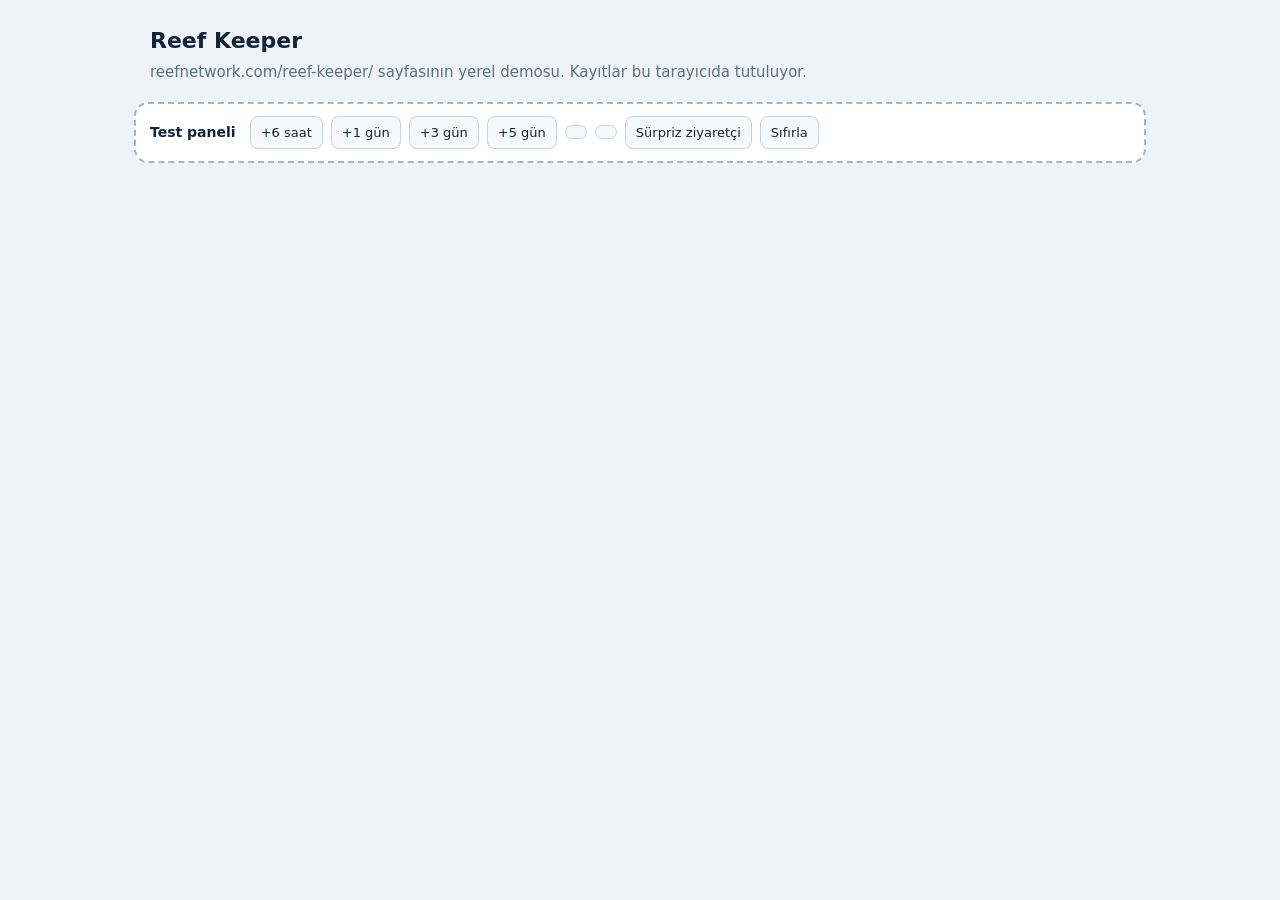
==== demo/index.html @ 7ac6636e "Merge c8006183b7536c0434e7d834211e98810f55df83 into 0dc2009b9669fcc883ba93fc8e5553828af0c3f2" ====
<!doctype html>
<html lang="tr">
<head>
<meta charset="utf-8">
<meta name="viewport" content="width=device-width, initial-scale=1">
<title>Reef Keeper — demo</title>
<link rel="stylesheet" href="../assets/game.css">
<link rel="stylesheet" href="surprises.css">
<style>
	body { margin: 0; padding: 24px 16px 60px; background: #eef3f7; font: 15px/1.5 system-ui, -apple-system, sans-serif; color: #0f2438; }
	.page { max-width: 980px; margin: 0 auto; }
	.page h1 { font-size: 22px; margin: 0 0 4px; }
	.page > p { margin: 0 0 16px; color: #5b6f82; }
	.debug { max-width: 980px; margin: 18px auto 0; padding: 12px 14px; border: 2px dashed #9fb6c8; border-radius: 14px; background: #fff; display: flex; flex-wrap: wrap; gap: 8px; align-items: center; font-size: 14px; }
	.debug b { margin-right: 6px; }
	.debug button, .debug a { font: inherit; font-size: 13px; padding: 6px 10px; border-radius: 8px; border: 1px solid #c5d3de; background: #f6f9fb; cursor: pointer; color: inherit; text-decoration: none; }
	.debug .clock { margin-left: auto; color: #5b6f82; font-variant-numeric: tabular-nums; }
</style>
</head>
<body>
<div class="page">
	<h1>Reef Keeper</h1>
	<p>reefnetwork.com/reef-keeper/ sayfasının yerel demosu. Kayıtlar bu tarayıcıda tutuluyor.</p>
	<div id="game"></div>
</div>

<div class="debug" id="debug">
	<b>Test paneli</b>
	<button data-h="6">+6 saat</button>
	<button data-h="24">+1 gün</button>
	<button data-h="72">+3 gün</button>
	<button data-h="120">+5 gün</button>
	<button id="member"></button>
	<a id="lang" href="#"></a>
	<button id="visit">Sürpriz ziyaretçi</button>
	<button id="reset">Sıfırla</button>
	<span class="clock" id="clock"></span>
</div>

<script src="../assets/engine.js"></script>
<script src="../assets/i18n.js"></script>
<script src="../assets/sprites.js"></script>
<script src="../assets/stores.js"></script>
<script src="../assets/game.js"></script>
<script src="species.js"></script>
<script src="demo.js"></script>
<script>
	(function () {
		var D = ReefDemo;
		var lang = D.lang();
		window.rkGame = ReefKeeper.mount(document.getElementById('game'), {
			store: D.store(),
			species: RK_DEMO_SPECIES,
			lang: lang,
			member: D.member(),
			urls: { join: '#join', signIn: '#sign-in' },
			linkFor: function (sp) { return 'product.html?sid=' + sp.sid + '&lang=' + lang; }
		});

		var reload = function () { location.reload(); };
		document.querySelectorAll('[data-h]').forEach(function (b) {
			b.addEventListener('click', function () { D.travel(Number(b.dataset.h)); reload(); });
		});
		var m = document.getElementById('member');
		m.textContent = D.member() ? 'Üye: açık' : 'Üye: kapalı (misafir)';
		m.addEventListener('click', function () { D.setMember(!D.member()); reload(); });
		var l = document.getElementById('lang');
		l.textContent = lang === 'tr' ? 'English' : 'Türkçe';
		l.href = '?lang=' + (lang === 'tr' ? 'en' : 'tr');
		document.getElementById('visit').addEventListener('click', function () { ReefSurprises.visit(); });
		document.getElementById('reset').addEventListener('click', function () { D.reset(); reload(); });
		var clock = document.getElementById('clock');
		var tick = function () { clock.textContent = 'Oyun saati: ' + new Date(D.clock()).toLocaleString(); };
		tick();
		setInterval(tick, 1000);
	})();
</script>
<script src="surprises.js"></script>
</body>
</html>
---- demo/surprises.css ----
/* Reef Keeper — demo surprises (see surprises.js). */
.rks-badge-btn { display: inline-flex; align-items: center; gap: 4px; border: 1px solid var(--rk-line); background: var(--rk-card); border-radius: 99px; padding: 3px 10px 3px 6px; font: inherit; font-size: 13px; color: var(--rk-muted); cursor: pointer; font-variant-numeric: tabular-nums; }
.rks-badge-btn b { color: var(--rk-ink); font-size: 14px; }
.rks-badge-btn:hover { border-color: var(--rk-coin); }
.rks-pop { animation: rks-pop .7s cubic-bezier(.2, 1.6, .4, 1); }
@keyframes rks-pop { 0% { transform: scale(1); } 40% { transform: scale(1.35) rotate(-6deg); } 100% { transform: scale(1); } }

.rks-mute { position: absolute; left: 10px; bottom: 10px; width: 34px; height: 34px; display: grid; place-items: center; border: 0; border-radius: 50%; background: rgba(10, 30, 50, .45); color: #fff; cursor: pointer; padding: 0; opacity: .75; transition: opacity .2s, background .2s; }
.rks-mute:hover, .rks-mute:focus-visible { opacity: 1; background: rgba(10, 30, 50, .7); }
.rks-mute svg { width: 18px; height: 18px; }

.rks-badge-toast { display: flex; align-items: center; gap: 8px; background: linear-gradient(135deg, #3b2a6e, #0a6fb3); padding: 6px 14px 6px 8px; box-shadow: 0 4px 14px rgba(0, 0, 0, .25); animation: rks-slide .5s cubic-bezier(.2, 1.4, .4, 1); }
.rks-badge-toast span { display: flex; flex-direction: column; line-height: 1.2; }
.rks-badge-toast small { font-size: 11px; font-weight: 600; opacity: .8; text-transform: uppercase; letter-spacing: .04em; }
@keyframes rks-slide { from { transform: translateX(-30px) scale(.8); opacity: 0; } }

.rks-badge-grid { list-style: none; margin: 12px 0 0; padding: 0; display: grid; grid-template-columns: repeat(auto-fill, minmax(140px, 1fr)); gap: 10px; }
.rks-badge-grid li { display: flex; flex-direction: column; align-items: center; text-align: center; gap: 4px; padding: 12px 8px; border: 1px solid var(--rk-line); border-radius: 12px; background: var(--rk-card); }
.rks-badge-grid li b { font-size: 14px; }
.rks-badge-grid li .rk-muted { font-size: 12px; line-height: 1.35; }
.rks-badge-grid .rks-got { border-color: #f4d27a; background: linear-gradient(180deg, #fffaf0, #fff); }
.rks-badge-grid .rks-locked .rks-medal { opacity: .7; filter: grayscale(1); }
@media (max-width: 480px) {
	.rks-badge-grid { grid-template-columns: repeat(2, 1fr); }
	.rks-badge-btn { padding: 2px 8px 2px 4px; }
}
@media (prefers-reduced-motion: reduce) {
	.rks-pop, .rks-badge-toast { animation: none; }
}
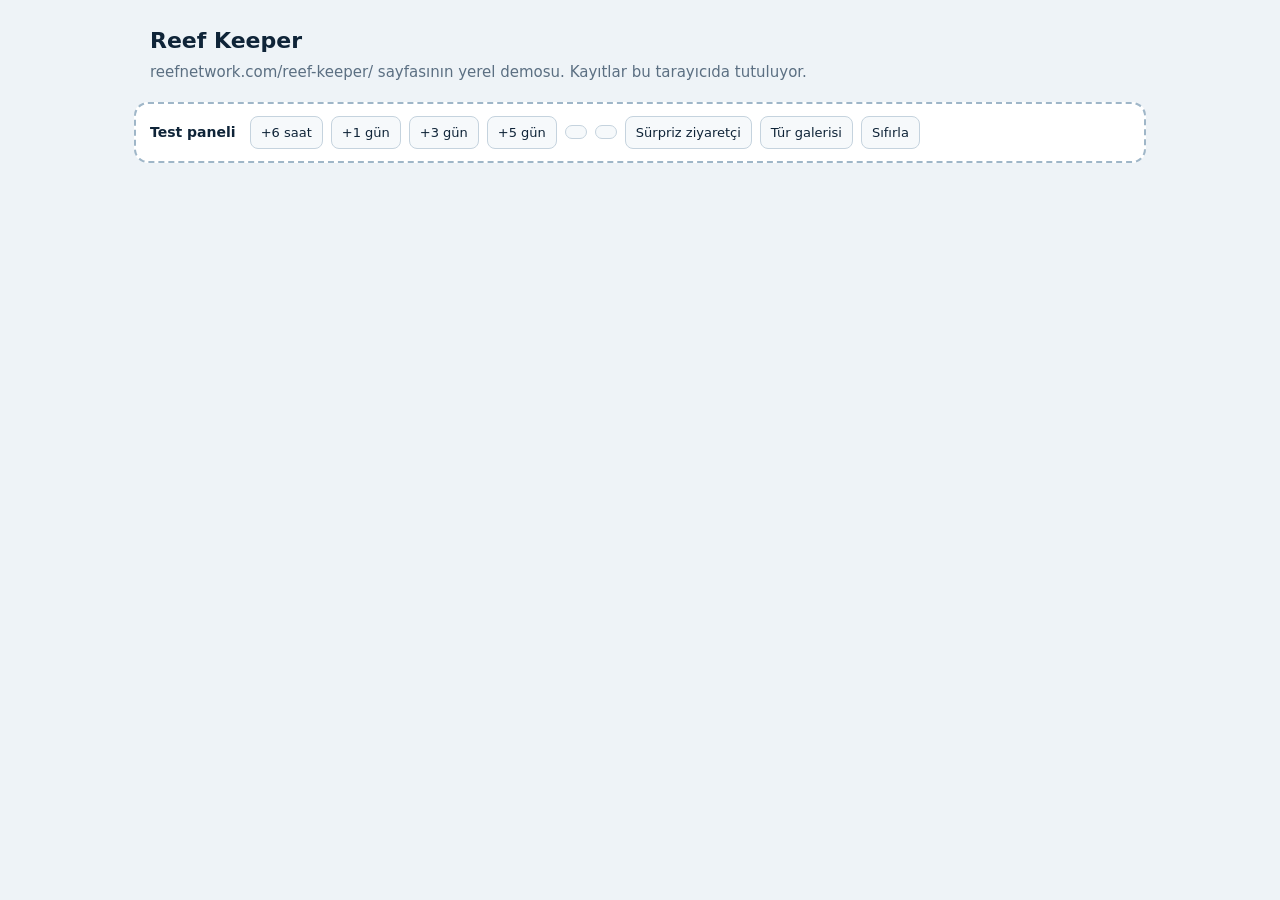
==== commit 7a4737d1: "Draw each species from its encyclopedia photo (v1.1.0) - 14 body profiles and per-species looks in a" ====
--- a/demo/index.html
+++ b/demo/index.html
@@ -33,12 +33,14 @@
 	<button id="member"></button>
 	<a id="lang" href="#"></a>
 	<button id="visit">Sürpriz ziyaretçi</button>
+	<a href="gallery.html">Tür galerisi</a>
 	<button id="reset">Sıfırla</button>
 	<span class="clock" id="clock"></span>
 </div>
 
 <script src="../assets/engine.js"></script>
 <script src="../assets/i18n.js"></script>
+<script src="../assets/looks.js"></script>
 <script src="../assets/sprites.js"></script>
 <script src="../assets/stores.js"></script>
 <script src="../assets/game.js"></script>
--- a/assets/game.css
+++ b/assets/game.css
@@ -0,0 +1,174 @@
+/* Reef Keeper — scoped under .rk so the site theme stays untouched. */
+.rk {
+	--rk-ink: #0f2438;
+	--rk-muted: #5b6f82;
+	--rk-bg: #f4f9fc;
+	--rk-card: #ffffff;
+	--rk-line: #d9e6ef;
+	--rk-sea: #0a6fb3;
+	--rk-sea-2: #0b8fd8;
+	--rk-ok: #1f9d6a;
+	--rk-warn: #e0a11b;
+	--rk-bad: #d8443a;
+	--rk-coin: #f4b81c;
+	--rk-radius: 14px;
+	box-sizing: border-box;
+	max-width: 980px;
+	margin: 0 auto;
+	color: var(--rk-ink);
+	background: var(--rk-bg);
+	border: 1px solid var(--rk-line);
+	border-radius: 20px;
+	padding: 14px;
+	font: 15px/1.45 system-ui, -apple-system, "Segoe UI", Roboto, sans-serif;
+	position: relative;
+	-webkit-tap-highlight-color: transparent;
+}
+.rk *, .rk *::before, .rk *::after { box-sizing: border-box; }
+.rk [hidden] { display: none !important; }
+.rk h3 { margin: 0 0 8px; font-size: 18px; line-height: 1.25; }
+.rk p { margin: 0 0 10px; }
+.rk-muted { color: var(--rk-muted); font-size: 13px; }
+.rk-sr { position: absolute; width: 1px; height: 1px; overflow: hidden; clip: rect(0 0 0 0); }
+
+.rk-hud { display: flex; justify-content: space-between; align-items: center; gap: 12px; margin-bottom: 10px; flex-wrap: wrap; }
+.rk-tank-name { font-weight: 700; font-size: 18px; }
+.rk-tank-name small { font-weight: 500; color: var(--rk-muted); font-size: 13px; margin-left: 4px; }
+.rk-stats { display: flex; gap: 14px; align-items: center; }
+.rk-coins, .rk-xp { display: inline-flex; align-items: center; gap: 6px; font-variant-numeric: tabular-nums; }
+.rk-coins b { font-size: 18px; }
+.rk-xp-track { display: inline-block; width: 70px; height: 6px; border-radius: 3px; background: var(--rk-line); overflow: hidden; }
+.rk-xp-track span { display: block; height: 100%; background: var(--rk-sea-2); }
+.rk-coin { display: inline-block; width: 16px; height: 16px; border-radius: 50%; background: radial-gradient(circle at 35% 30%, #ffe99a, var(--rk-coin) 55%, #c98d00); box-shadow: inset 0 0 0 1.5px rgba(150, 100, 0, .35); flex: none; font-style: normal; }
+
+.rk-banner { border-radius: 10px; padding: 9px 12px; margin-bottom: 10px; font-weight: 600; font-size: 14px; }
+.rk-banner-warn { background: #fff4d6; color: #7a5200; }
+.rk-banner-bad { background: #ffe1de; color: #8a1d15; animation: rk-pulse 1.6s ease-in-out infinite; }
+@keyframes rk-pulse { 50% { background: #ffc9c3; } }
+
+.rk-stage { position: relative; border-radius: var(--rk-radius); overflow: hidden; box-shadow: inset 0 0 0 4px #1d3448, 0 6px 18px rgba(10, 50, 90, .18); background: #0e4a86; }
+.rk-canvas { display: block; width: 100%; touch-action: manipulation; }
+.rk-mode-feed .rk-canvas { cursor: crosshair; }
+.rk-mode-wipe .rk-canvas { cursor: grab; touch-action: none; }
+.rk-hint { position: absolute; left: 50%; bottom: 14px; transform: translateX(-50%); background: rgba(10, 30, 50, .78); color: #fff; padding: 7px 14px; border-radius: 99px; font-size: 14px; font-weight: 600; pointer-events: none; white-space: nowrap; }
+.rk-collect { position: absolute; top: 12px; right: 12px; display: inline-flex; gap: 6px; align-items: center; border: 0; border-radius: 99px; padding: 7px 13px; font: inherit; font-weight: 700; background: rgba(255, 255, 255, .92); color: var(--rk-ink); cursor: pointer; box-shadow: 0 3px 10px rgba(0, 0, 0, .2); animation: rk-bob 2.4s ease-in-out infinite; }
+@keyframes rk-bob { 50% { transform: translateY(-4px); } }
+.rk-toasts { position: absolute; top: 12px; left: 12px; right: 120px; display: flex; flex-direction: column; gap: 6px; pointer-events: none; align-items: flex-start; }
+.rk-toast { background: rgba(10, 30, 50, .85); color: #fff; padding: 6px 12px; border-radius: 10px; font-size: 13px; font-weight: 600; transition: opacity .4s, transform .4s; max-width: 100%; }
+.rk-toast-good { background: rgba(20, 120, 80, .92); }
+.rk-toast-bad { background: rgba(170, 45, 35, .92); }
+.rk-toast-out { opacity: 0; transform: translateY(-6px); }
+
+.rk-bars { display: grid; grid-template-columns: repeat(3, 1fr); gap: 10px; margin: 12px 0 10px; }
+.rk-bar { display: flex; flex-direction: column; gap: 4px; font-size: 12px; font-weight: 600; color: var(--rk-muted); }
+.rk-bar-track { height: 8px; border-radius: 4px; background: var(--rk-line); overflow: hidden; }
+.rk-bar-fill { display: block; height: 100%; border-radius: 4px; background: var(--rk-ok); transition: width .6s; }
+.rk-bar-fill[data-level="warn"] { background: var(--rk-warn); }
+.rk-bar-fill[data-level="bad"] { background: var(--rk-bad); }
+
+.rk-actions { display: grid; grid-template-columns: repeat(4, 1fr); gap: 8px; }
+.rk-action { --rk-hold: 0; position: relative; overflow: hidden; display: flex; flex-direction: column; align-items: center; gap: 2px; padding: 10px 6px; border: 1px solid var(--rk-line); border-radius: 12px; background: var(--rk-card); color: var(--rk-sea); font: inherit; cursor: pointer; transition: transform .1s, box-shadow .2s; user-select: none; -webkit-user-select: none; touch-action: none; }
+.rk-action::before { content: ""; position: absolute; inset: 0; background: rgba(11, 143, 216, .16); transform-origin: left; transform: scaleX(var(--rk-hold)); }
+.rk-action:active { transform: scale(.97); }
+.rk-action svg { width: 26px; height: 26px; position: relative; }
+.rk-action-name { font-weight: 700; color: var(--rk-ink); font-size: 14px; position: relative; text-align: center; line-height: 1.2; }
+.rk-action-sub { font-size: 12px; color: var(--rk-muted); position: relative; }
+.rk-action.rk-off { opacity: .55; color: var(--rk-muted); }
+.rk-action.rk-urgent { border-color: var(--rk-warn); box-shadow: 0 0 0 3px rgba(224, 161, 27, .25); }
+.rk-action.rk-urgent .rk-action-sub { color: #8a5d00; font-weight: 700; }
+.rk-busy .rk-action { pointer-events: none; }
+
+.rk-tabs { display: flex; gap: 4px; margin: 16px 0 0; border-bottom: 1px solid var(--rk-line); overflow-x: auto; }
+.rk-tab { border: 0; background: none; font: inherit; font-weight: 600; color: var(--rk-muted); padding: 9px 12px; border-bottom: 3px solid transparent; cursor: pointer; white-space: nowrap; }
+.rk-tab[aria-selected="true"] { color: var(--rk-sea); border-bottom-color: var(--rk-sea); }
+.rk-panel { padding: 12px 0 2px; min-height: 120px; }
+
+.rk-list { list-style: none; margin: 0; padding: 0; display: grid; gap: 6px; }
+.rk-row { display: flex; align-items: center; gap: 10px; background: var(--rk-card); border: 1px solid var(--rk-line); border-radius: 12px; padding: 6px 10px; }
+.rk-row canvas { flex: none; }
+.rk-row-main { display: flex; flex-direction: column; flex: 1; min-width: 0; }
+.rk-health { display: block; height: 6px; border-radius: 3px; background: var(--rk-line); overflow: hidden; margin-top: 4px; }
+.rk-health span { display: block; height: 100%; background: var(--rk-ok); }
+.rk-health-sick .rk-health span { background: var(--rk-warn); }
+.rk-health-critical .rk-health span { background: var(--rk-bad); }
+.rk-health-critical { border-color: #f3b1ab; }
+.rk-list-dim .rk-row { opacity: .7; }
+.rk-memorial { margin-top: 12px; }
+.rk-memorial summary { cursor: pointer; color: var(--rk-muted); font-weight: 600; margin-bottom: 6px; }
+.rk-empty { text-align: center; padding: 16px; }
+
+.rk-chips { display: flex; gap: 6px; flex-wrap: wrap; margin-bottom: 10px; }
+.rk-chip { border: 1px solid var(--rk-line); background: var(--rk-card); border-radius: 99px; padding: 5px 12px; font: inherit; font-size: 13px; cursor: pointer; color: var(--rk-ink); }
+.rk-chip[aria-pressed="true"] { background: var(--rk-sea); border-color: var(--rk-sea); color: #fff; }
+.rk-grid { display: grid; grid-template-columns: repeat(auto-fill, minmax(190px, 1fr)); gap: 10px; }
+.rk-album { grid-template-columns: repeat(auto-fill, minmax(150px, 1fr)); }
+.rk-card { display: flex; flex-direction: column; align-items: center; text-align: center; gap: 6px; background: var(--rk-card); border: 1px solid var(--rk-line); border-radius: var(--rk-radius); padding: 10px; }
+.rk-card canvas { background: linear-gradient(#e6f4fd, #cde7f7); border-radius: 10px; }
+.rk-pic { position: relative; display: block; flex: none; }
+.rk-pic img { width: 100%; height: 100%; object-fit: cover; border-radius: 10px; display: block; background: #cde7f7; }
+.rk-card .rk-pic canvas { position: absolute; right: -6px; bottom: -6px; border-radius: 50%; box-shadow: 0 0 0 2px #fff, 0 2px 6px rgba(0, 0, 0, .2); }
+.rk-card-body { display: flex; flex-direction: column; gap: 2px; align-items: center; flex: 1; }
+.rk-card-body b { line-height: 1.25; }
+.rk-locked { opacity: .6; }
+.rk-unknown b { color: var(--rk-muted); }
+
+.rk-badge { display: inline-block; font-size: 11px; font-weight: 700; padding: 2px 7px; border-radius: 99px; background: #e8eff5; color: var(--rk-muted); letter-spacing: .02em; }
+.rk-care-easy { background: #dcf5e9; color: #166a48; }
+.rk-care-moderate { background: #e2eefc; color: #1d5596; }
+.rk-care-difficult { background: #fff0d4; color: #8a5600; }
+.rk-care-expert-only { background: #ffe0dd; color: #9a2219; }
+.rk-badge-owned { background: #eef0ff; color: #3d43a8; }
+
+.rk-btn { display: inline-flex; align-items: center; justify-content: center; gap: 6px; border: 1px solid transparent; border-radius: 10px; padding: 8px 14px; font: inherit; font-weight: 700; font-size: 14px; text-decoration: none; cursor: pointer; line-height: 1.2; }
+.rk-btn-primary, .rk-btn-buy { background: var(--rk-sea); color: #fff; }
+.rk-btn-primary:hover, .rk-btn-buy:hover { background: var(--rk-sea-2); color: #fff; }
+.rk-btn-ghost { background: transparent; border-color: var(--rk-line); color: var(--rk-ink); }
+.rk-btn-buy { width: 100%; }
+.rk-btn.rk-off { background: #c5d3de; color: #fff; }
+.rk-btn:disabled { background: #e8eff5; color: var(--rk-muted); cursor: default; font-size: 12px; }
+.rk-card .rk-btn { width: 100%; }
+.rk-btns { display: flex; gap: 8px; flex-wrap: wrap; justify-content: center; }
+
+.rk-ladder { list-style: none; margin: 0 0 14px; padding: 0; display: grid; grid-template-columns: repeat(5, 1fr); gap: 6px; counter-reset: rk; }
+.rk-ladder li { display: flex; flex-direction: column; align-items: center; text-align: center; font-size: 13px; padding: 8px 4px; border-radius: 10px; background: var(--rk-card); border: 1px solid var(--rk-line); opacity: .65; }
+.rk-ladder .rk-done { opacity: 1; background: #e6f6ee; border-color: #b6e3cc; }
+.rk-ladder .rk-current { opacity: 1; border-color: var(--rk-sea); box-shadow: 0 0 0 2px rgba(10, 111, 179, .2); }
+.rk-upgrade { background: var(--rk-card); border: 1px solid var(--rk-line); border-radius: var(--rk-radius); padding: 14px; display: grid; gap: 10px; }
+.rk-req { display: grid; gap: 2px; font-size: 13px; font-weight: 600; }
+.rk-req-ok .rk-health span { background: var(--rk-ok); }
+.rk-req .rk-health span { background: var(--rk-sea-2); }
+.rk-member { background: linear-gradient(135deg, #e7f4fd, #f2fbf6); border: 1px solid #c8e2f3; border-radius: var(--rk-radius); padding: 14px; text-align: center; }
+.rk-member b { display: block; font-size: 16px; margin-bottom: 6px; }
+
+.rk-modal { position: fixed; inset: 0; background: rgba(8, 25, 40, .55); display: flex; align-items: center; justify-content: center; padding: 16px; z-index: 99999; }
+.rk-modal[hidden] { display: none; }
+.rk-dialog { position: relative; background: var(--rk-card); color: var(--rk-ink); border-radius: 18px; padding: 22px 20px 18px; width: min(420px, 100%); max-height: calc(100vh - 32px); overflow: auto; text-align: center; box-shadow: 0 20px 50px rgba(0, 0, 0, .3); animation: rk-pop .25s ease-out; font: 15px/1.45 system-ui, -apple-system, "Segoe UI", Roboto, sans-serif; }
+@keyframes rk-pop { from { transform: scale(.92); opacity: 0; } }
+.rk-close { position: absolute; top: 8px; right: 10px; border: 0; background: none; font-size: 26px; line-height: 1; color: var(--rk-muted); cursor: pointer; padding: 4px 8px; }
+.rk-eyebrow { text-transform: uppercase; letter-spacing: .12em; font-size: 12px; font-weight: 800; color: var(--rk-sea); }
+.rk-discovery img, .rk-discovery canvas { display: block; margin: 0 auto 12px; width: 160px; height: 160px; object-fit: cover; border-radius: 16px; background: #e6f4fd; }
+.rk-away ul { text-align: left; margin-bottom: 12px; }
+.rk-tubes { display: flex; justify-content: center; gap: 18px; margin: 12px 0; }
+.rk-tube { display: flex; flex-direction: column; align-items: center; gap: 4px; }
+.rk-tube-glass { width: 26px; height: 74px; border: 2px solid #9fb6c8; border-top: 0; border-radius: 0 0 13px 13px; position: relative; overflow: hidden; }
+.rk-tube-glass span { position: absolute; left: 0; right: 0; bottom: 0; height: 70%; animation: rk-fill .8s ease-out; }
+.rk-tube-ok .rk-tube-glass span { background: #69c9a0; }
+.rk-tube-warn .rk-tube-glass span { background: #f2c14e; }
+.rk-tube-bad .rk-tube-glass span { background: #e46a5e; }
+@keyframes rk-fill { from { height: 0; } }
+.rk-test-verdict { font-weight: 700; }
+.rk-test-verdict.rk-ok { color: var(--rk-ok); }
+.rk-test-verdict.rk-warn { color: #9a6a00; }
+.rk-test-verdict.rk-bad { color: var(--rk-bad); }
+
+@media (max-width: 560px) {
+	.rk { padding: 10px; border-radius: 14px; }
+	.rk-actions { gap: 6px; }
+	.rk-action { padding: 8px 2px; }
+	.rk-action-name { font-size: 12px; }
+	.rk-action-sub { font-size: 11px; }
+	.rk-grid { grid-template-columns: repeat(2, 1fr); }
+	.rk-ladder { grid-template-columns: repeat(3, 1fr); }
+	.rk-stats { gap: 10px; }
+	.rk-xp-track { width: 48px; }
+}
